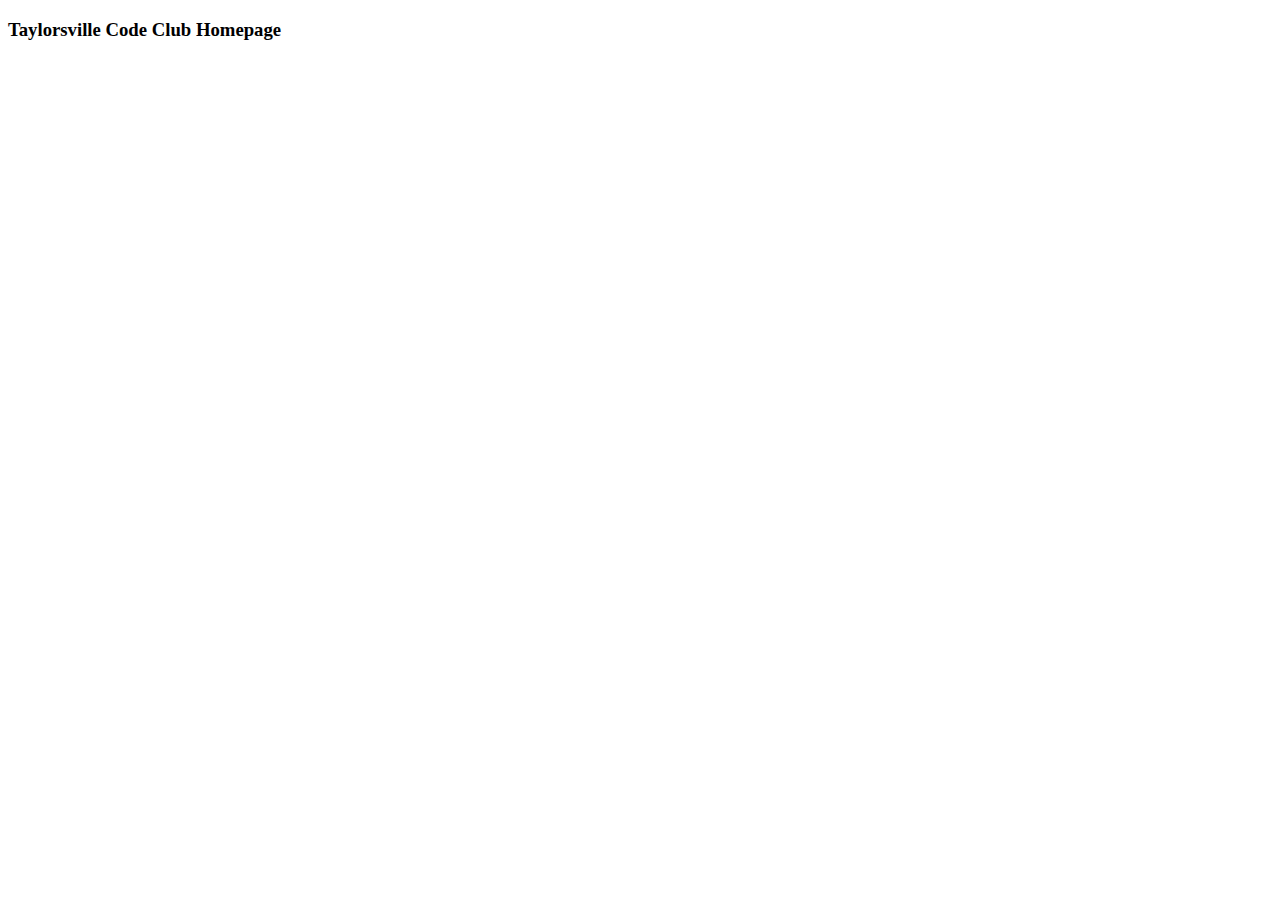
==== index.html @ 8713c345 "Add index.htlm" ====
<!DOCTYPE html>
<html lang="en">
<head>
    <meta charset="UTF-8">
    <meta name="viewport" content="width=device-width, initial-scale=1.0">
    <title>Tville Code Club</title>
</head>
<body>
    <h3>Taylorsville Code Club Homepage</h3>
</body>
</html>
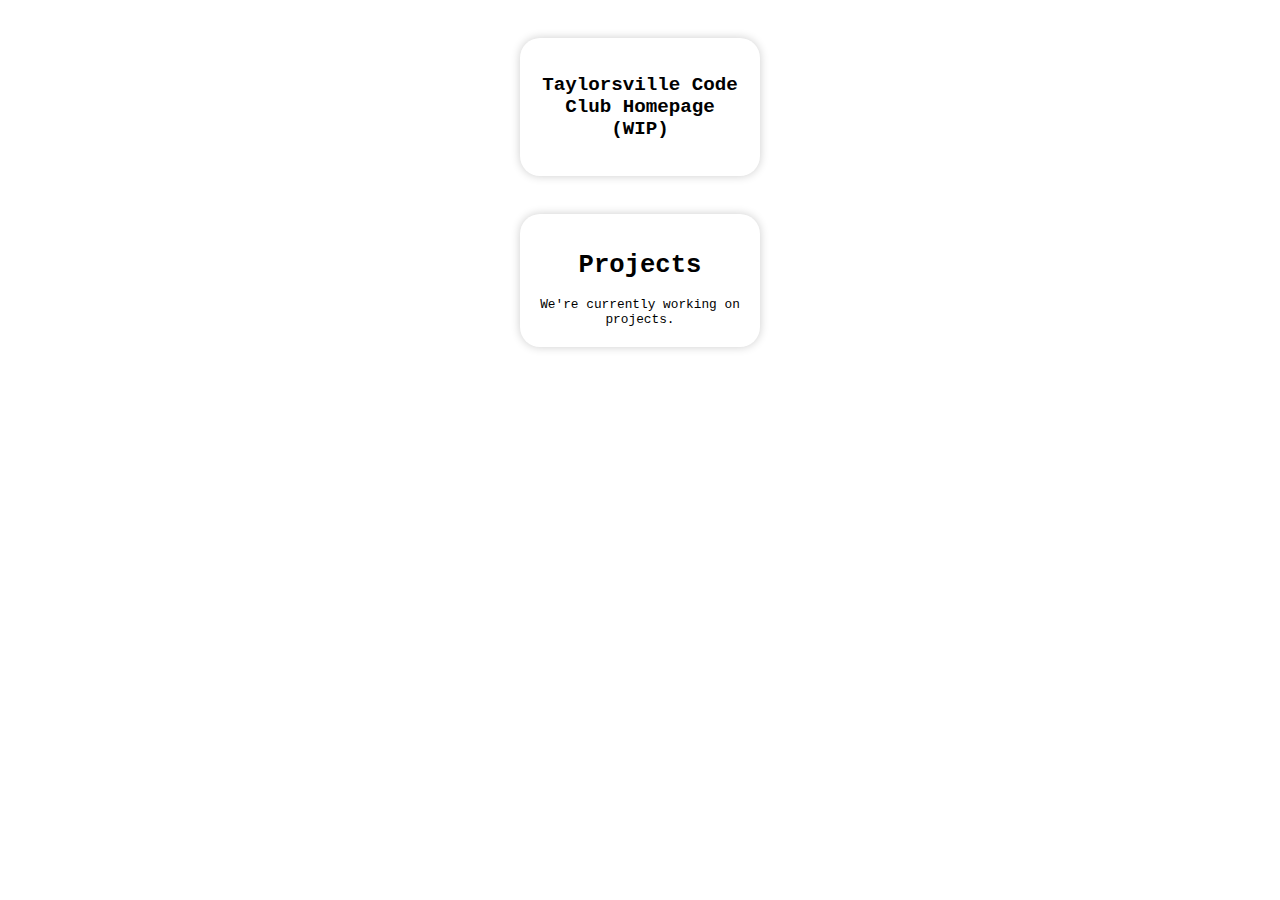
==== commit 3794c2b0: "gitignore" ====
--- a/index.html
+++ b/index.html
@@ -3,9 +3,17 @@
 <head>
     <meta charset="UTF-8">
     <meta name="viewport" content="width=device-width, initial-scale=1.0">
+    <link rel="stylesheet" type="text/css" href="styles.css"> 
+    <script src="script.js"></script>
     <title>Tville Code Club</title>
 </head>
 <body>
-    <h3>Taylorsville Code Club Homepage</h3>
+    <div class="container">
+        <h2>Taylorsville Code Club Homepage (WIP)</h2>
+    </div>
+    <div class="container">
+        <h1>Projects</h1>
+        <t>We're currently working on projects.</t>
+    </div>
 </body>
 </html>--- a/styles.css
+++ b/styles.css
@@ -0,0 +1,15 @@
+.container {
+    border-radius: 20px;
+    width:max-content;
+    max-width: 200px;
+    margin: 3% auto;
+    padding: 20px;
+    background-color: white;
+    box-shadow: 0px 0px 10px rgba(0, 0, 0, 0.2);
+    text-align: center;
+  }
+
+body {
+  font-family: 'Courier New', Courier, monospace;
+  font-size: 1vw;
+}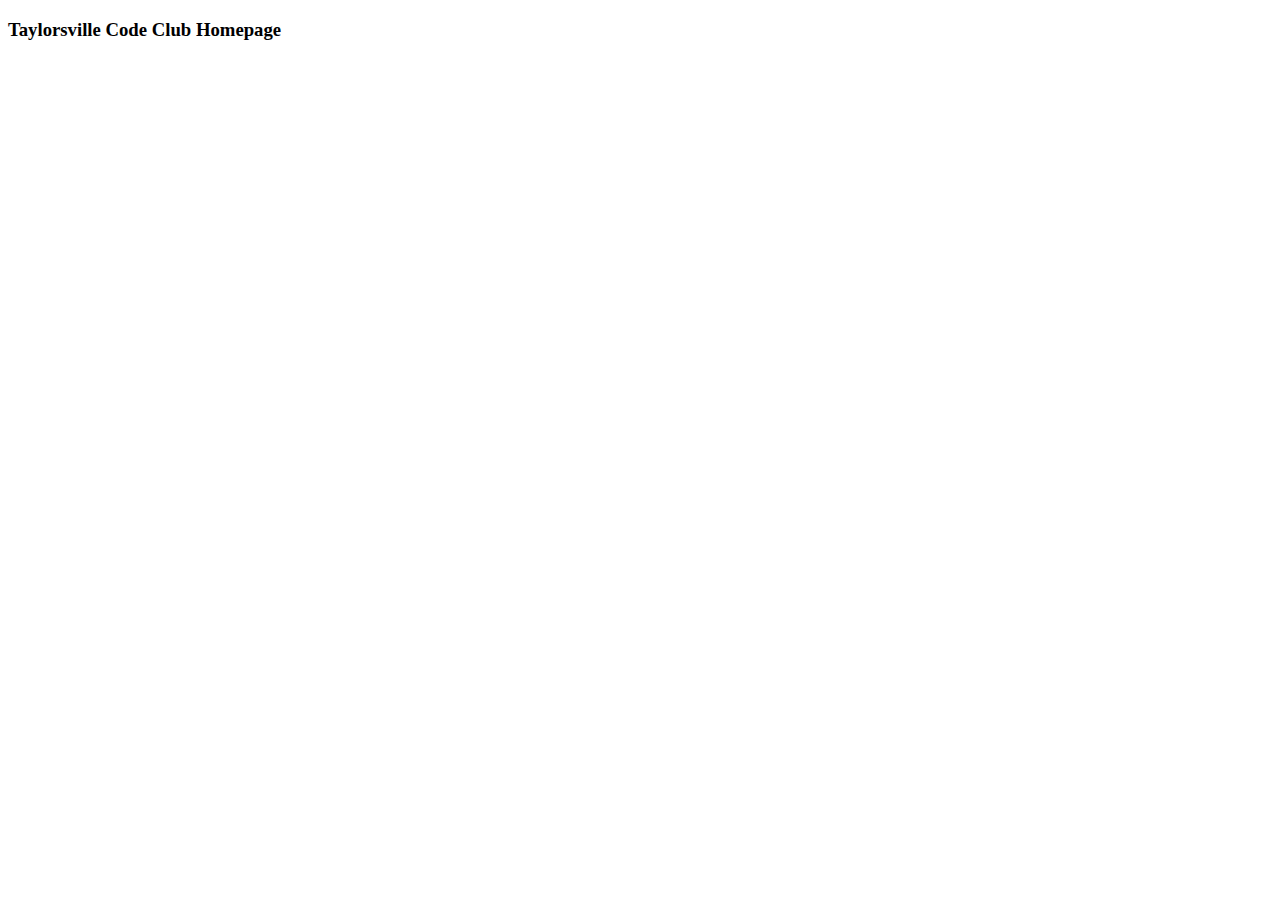
==== commit 1446e8bb: "Merge pull request #1 from Jakav-N/jacob" ====
--- a/index.html
+++ b/index.html
@@ -3,17 +3,12 @@
 <head>
     <meta charset="UTF-8">
     <meta name="viewport" content="width=device-width, initial-scale=1.0">
-    <link rel="stylesheet" type="text/css" href="styles.css"> 
-    <script src="script.js"></script>
     <title>Tville Code Club</title>
 </head>
 <body>
     <div class="container">
-        <h2>Taylorsville Code Club Homepage (WIP)</h2>
+        <h3>Taylorsville Code Club Homepage</h3>
     </div>
-    <div class="container">
-        <h1>Projects</h1>
-        <t>We're currently working on projects.</t>
-    </div>
+    
 </body>
 </html>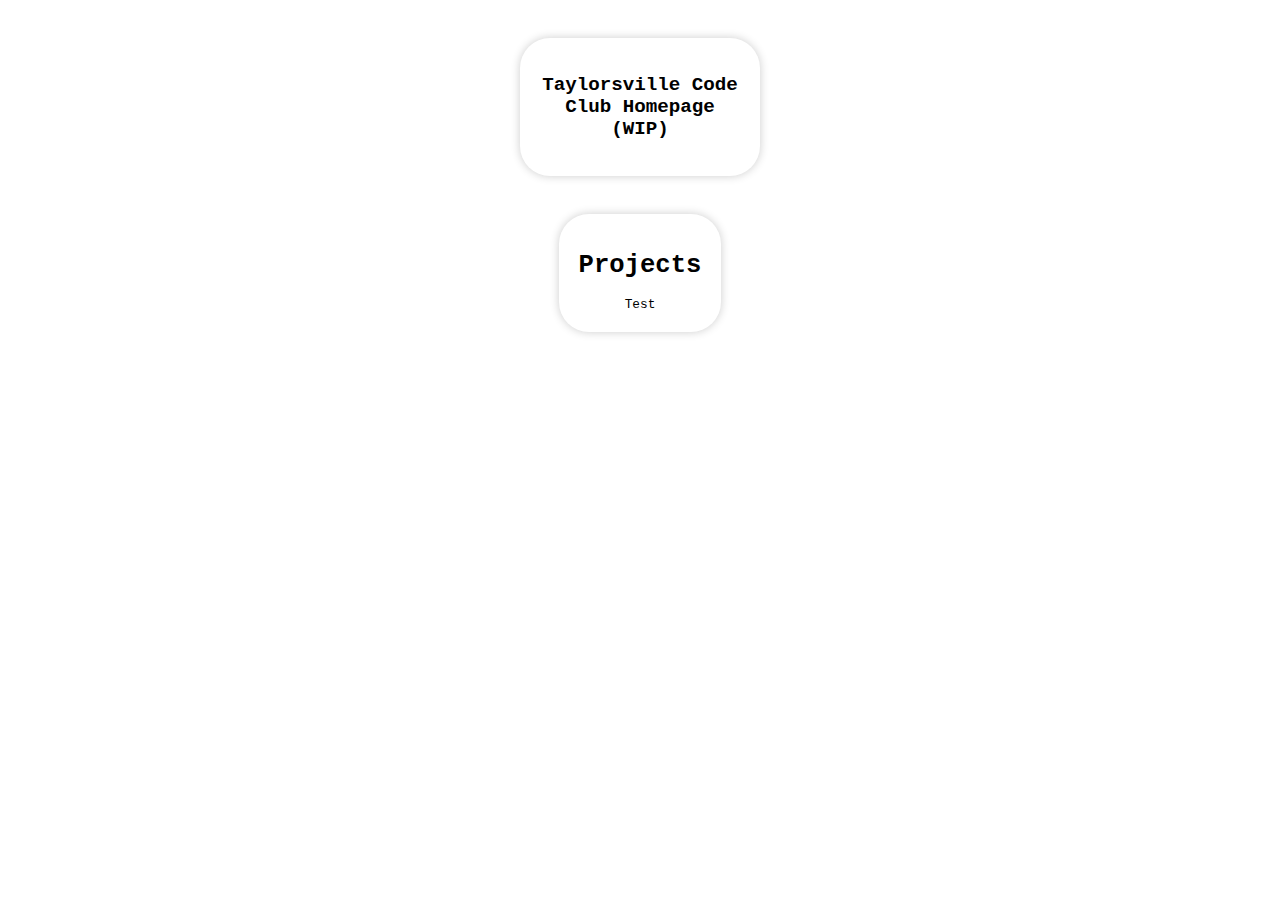
==== commit d20a3bfc: "idk" ====
--- a/index.html
+++ b/index.html
@@ -3,12 +3,17 @@
 <head>
     <meta charset="UTF-8">
     <meta name="viewport" content="width=device-width, initial-scale=1.0">
+    <link rel="stylesheet" type="text/css" href="styles.css"> 
+    <script src="script.js"></script>
     <title>Tville Code Club</title>
 </head>
 <body>
     <div class="container">
-        <h3>Taylorsville Code Club Homepage</h3>
+        <h2>Taylorsville Code Club Homepage (WIP)</h2>
     </div>
-    
+    <div class="container">
+        <h1>Projects</h1>
+        <t>Test</t>
+    </div>
 </body>
 </html>--- a/styles.css
+++ b/styles.css
@@ -0,0 +1,14 @@
+.container {
+    border-radius: 30px;
+    width: fit-content;
+    max-width: 200px;
+    margin: 3% auto;
+    padding: 20px;
+    background-color: white;
+    box-shadow: 0px 0px 10px rgba(0, 0, 0, 0.2);
+    text-align: center;
+  }
+body {
+  font-family: 'Courier New', Courier, monospace;
+  font-size: 1vw;
+}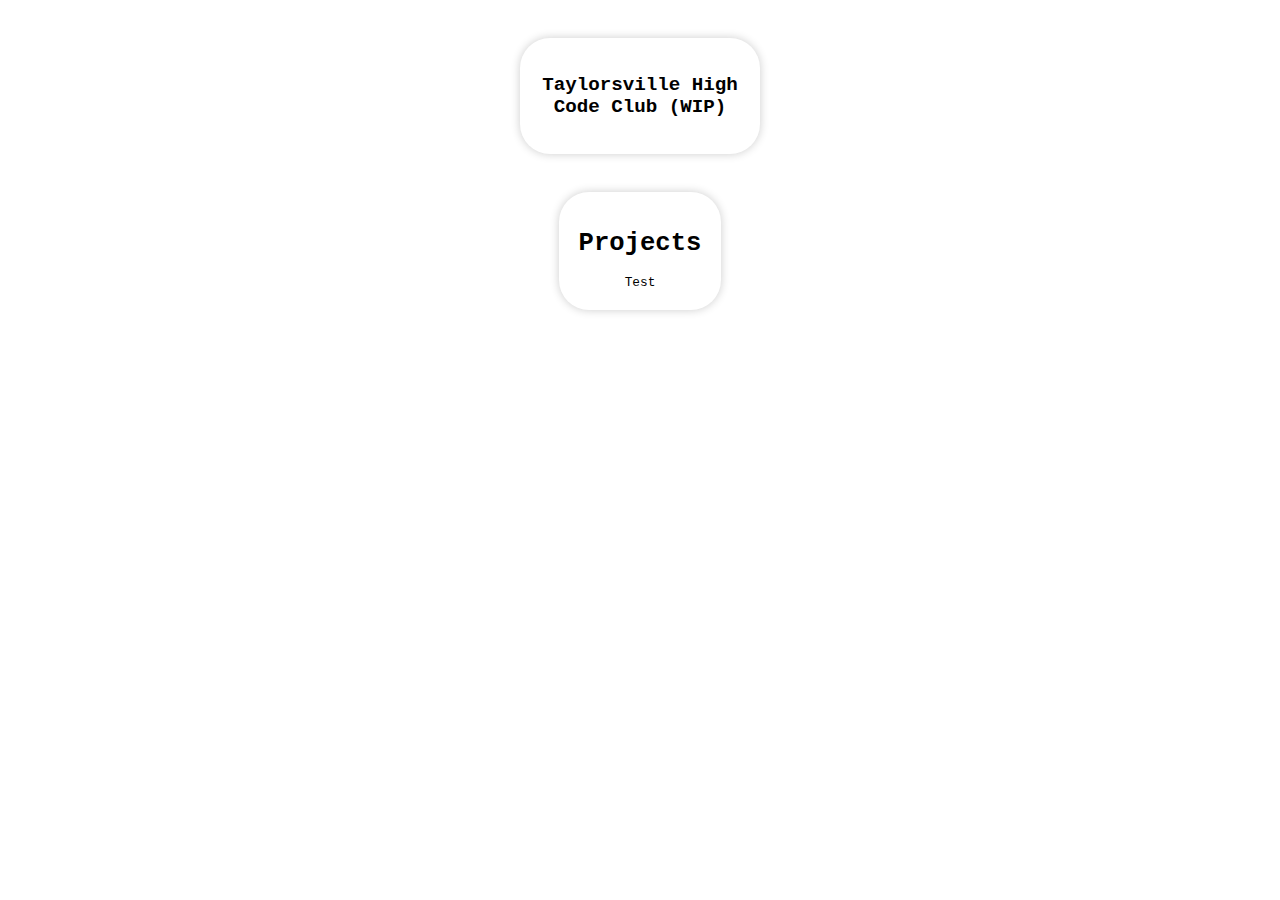
==== commit 43c0c50e: "Update index.html" ====
--- a/index.html
+++ b/index.html
@@ -9,11 +9,11 @@
 </head>
 <body>
     <div class="container">
-        <h2>Taylorsville Code Club Homepage (WIP)</h2>
+        <h2>Taylorsville High Code Club (WIP)</h2>
     </div>
     <div class="container">
         <h1>Projects</h1>
         <t>Test</t>
     </div>
 </body>
-</html>+</html>
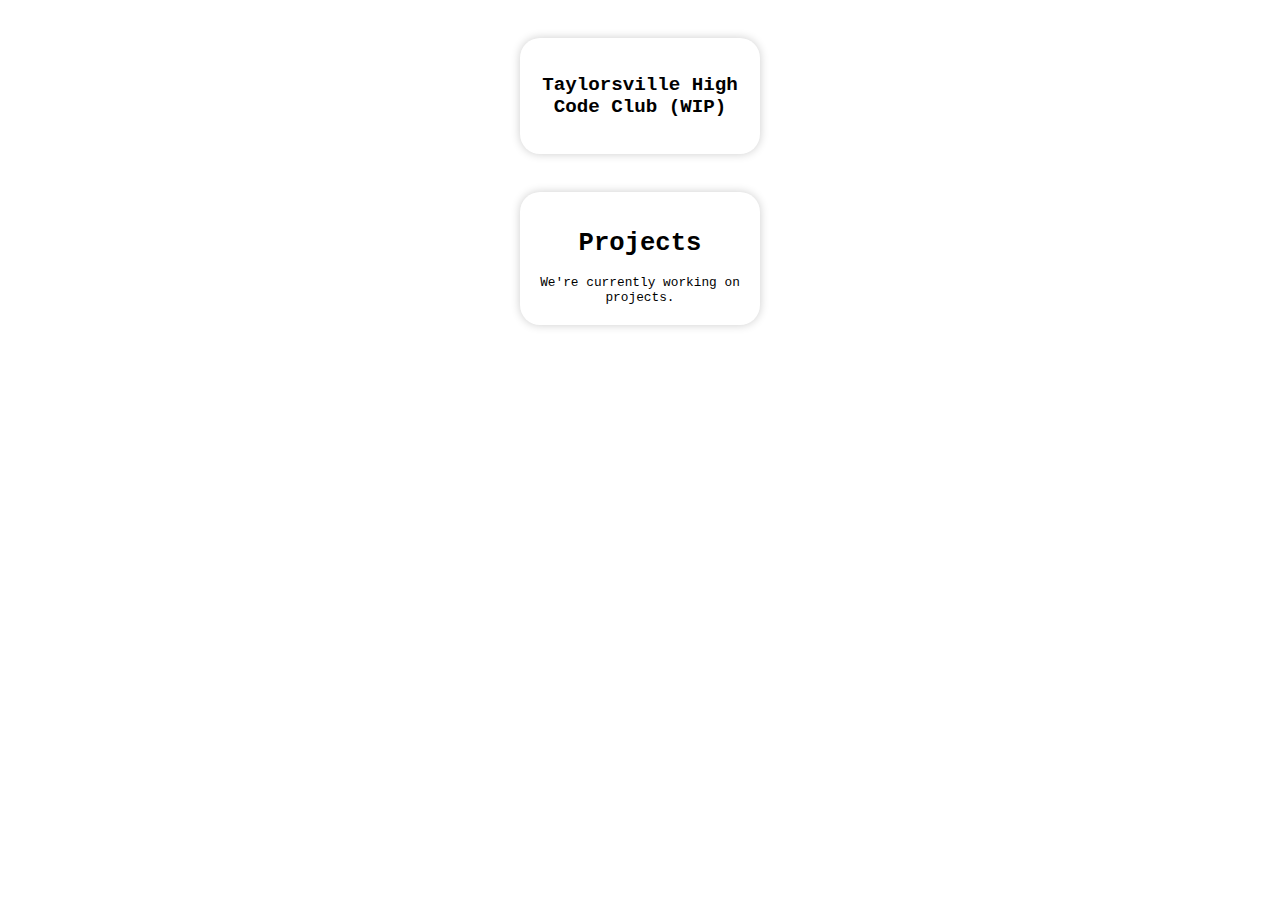
==== commit ccd2cc5d: "Merge 3794c2b0531e5bb6aafebe409bad778a1bec9d8a into d71116abc4caa6c753c59be30e445ea55f5836dc" ====
--- a/index.html
+++ b/index.html
@@ -13,7 +13,7 @@
     </div>
     <div class="container">
         <h1>Projects</h1>
-        <t>Test</t>
+        <t>We're currently working on projects.</t>
     </div>
 </body>
 </html>
--- a/styles.css
+++ b/styles.css
@@ -1,6 +1,6 @@
 .container {
-    border-radius: 30px;
-    width: fit-content;
+    border-radius: 20px;
+    width:max-content;
     max-width: 200px;
     margin: 3% auto;
     padding: 20px;
@@ -8,6 +8,7 @@
     box-shadow: 0px 0px 10px rgba(0, 0, 0, 0.2);
     text-align: center;
   }
+
 body {
   font-family: 'Courier New', Courier, monospace;
   font-size: 1vw;
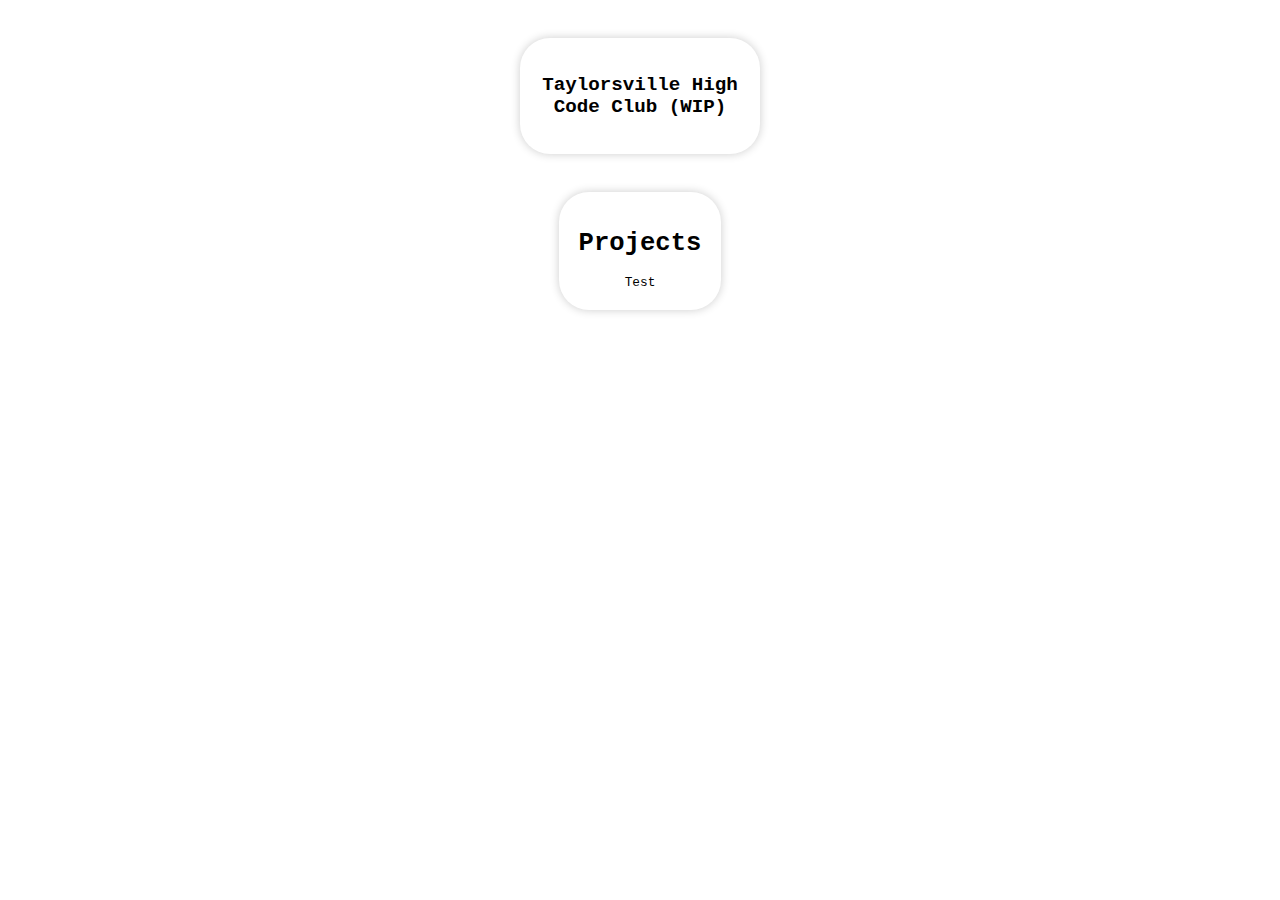
==== commit 7758a4fd: "Merge branch 'main' of https://github.com/Jakav-N/tville-code-club" ====
--- a/index.html
+++ b/index.html
@@ -13,7 +13,7 @@
     </div>
     <div class="container">
         <h1>Projects</h1>
-        <t>We're currently working on projects.</t>
+        <t>Test</t>
     </div>
 </body>
 </html>
--- a/styles.css
+++ b/styles.css
@@ -1,6 +1,6 @@
 .container {
-    border-radius: 20px;
-    width:max-content;
+    border-radius: 30px;
+    width: fit-content;
     max-width: 200px;
     margin: 3% auto;
     padding: 20px;
@@ -8,7 +8,6 @@
     box-shadow: 0px 0px 10px rgba(0, 0, 0, 0.2);
     text-align: center;
   }
-
 body {
   font-family: 'Courier New', Courier, monospace;
   font-size: 1vw;
